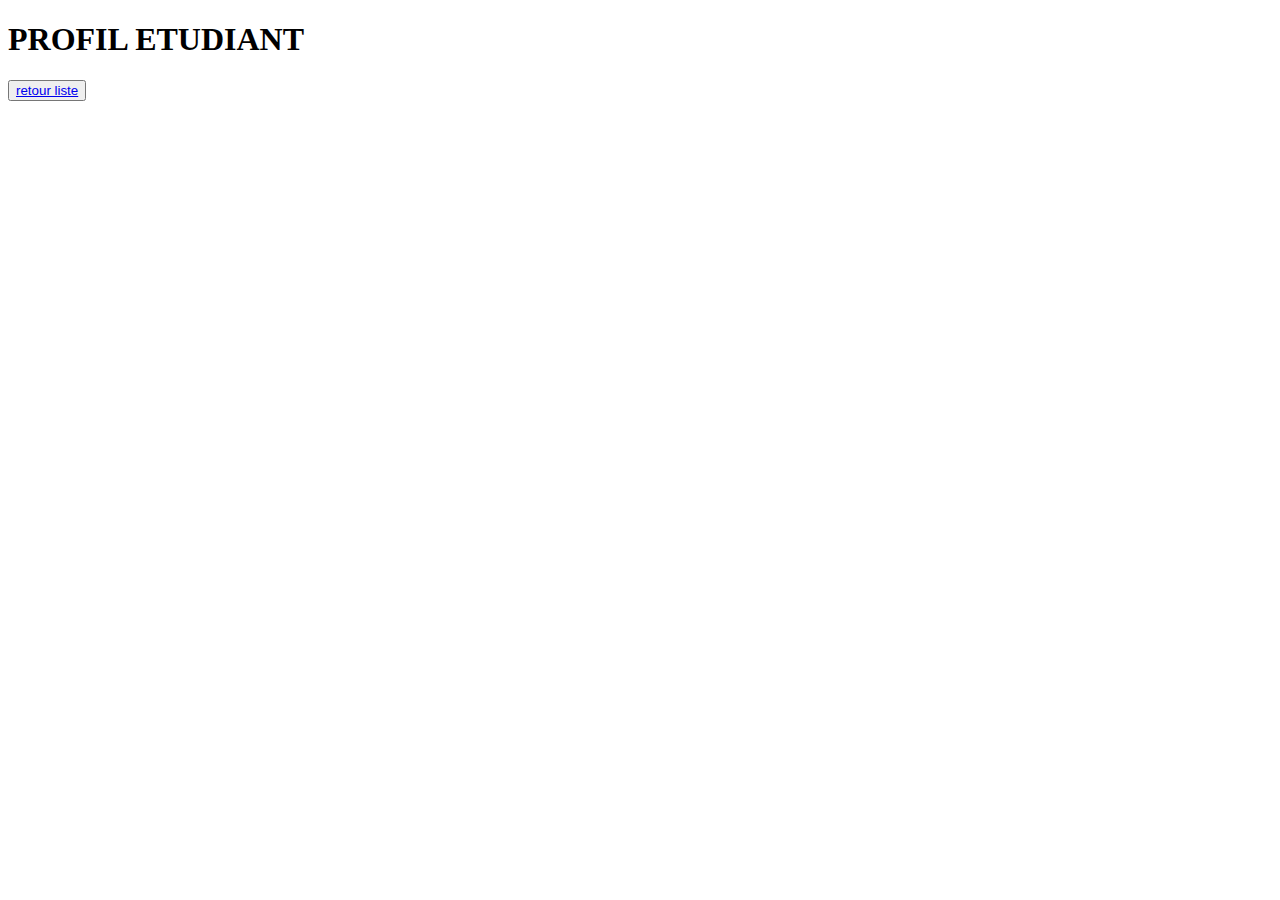
==== profil.html @ 60c9029c "exemple 3" ====
<!DOCTYPE html>
<html>
	<head>
		<title></title>
		<link rel="stylesheet" type="text/css" href="/css/style.css">
		<script type="text/javascript" src="/data/liste.js"></script>
	</head>
	<body>
		<h1>PROFIL ETUDIANT</h1>
		<button> <a href="/">retour liste</a></button>
		<div id="wrap">
			<p><span id="prenom"></span>&nbsp;<span id="nom"></span></p>
		</div>
		<script type="text/javascript" src="/scripts/profil.js"></script>
	</body>
</html>
---- css/style.css ----
.eleve{
	color:red;
}
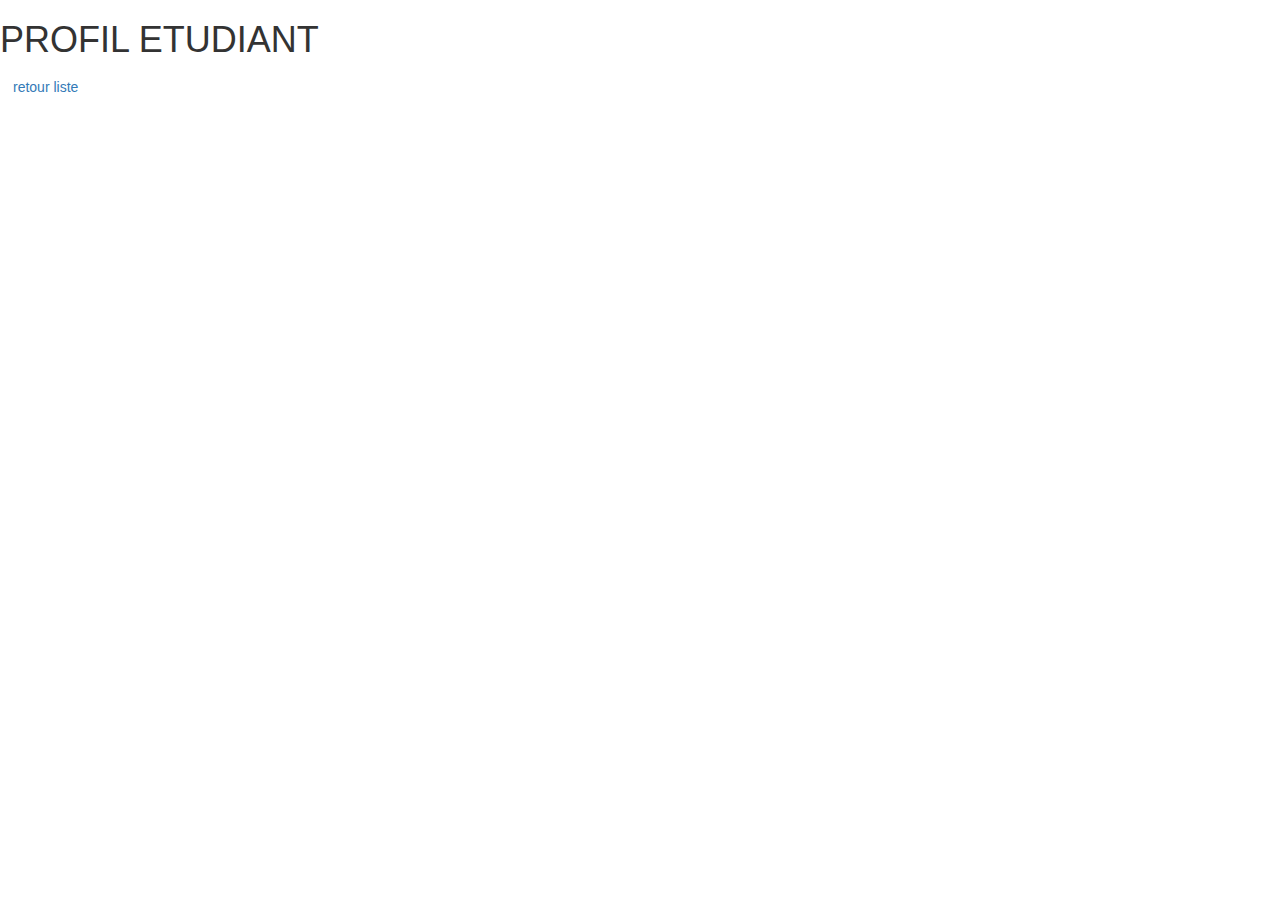
==== commit 603b1492: "simple add" ====
--- a/profil.html
+++ b/profil.html
@@ -2,12 +2,13 @@
 <html>
 	<head>
 		<title></title>
+		<link rel="stylesheet" href="https://maxcdn.bootstrapcdn.com/bootstrap/3.3.7/css/bootstrap.min.css" integrity="sha384-BVYiiSIFeK1dGmJRAkycuHAHRg32OmUcww7on3RYdg4Va+PmSTsz/K68vbdEjh4u" crossorigin="anonymous">
 		<link rel="stylesheet" type="text/css" href="/css/style.css">
 		<script type="text/javascript" src="/data/liste.js"></script>
 	</head>
 	<body>
 		<h1>PROFIL ETUDIANT</h1>
-		<button> <a href="/">retour liste</a></button>
+		<a class="btn" href="/">retour liste</a>
 		<div id="wrap">
 			<p><span id="prenom"></span>&nbsp;<span id="nom"></span></p>
 		</div>
--- a/css/style.css
+++ b/css/style.css
@@ -1,3 +1,9 @@
 .eleve{
 	color:red;
+}
+.display{
+	visibility: hidden;
+}
+.display.show{
+	visibility: visible;
 }